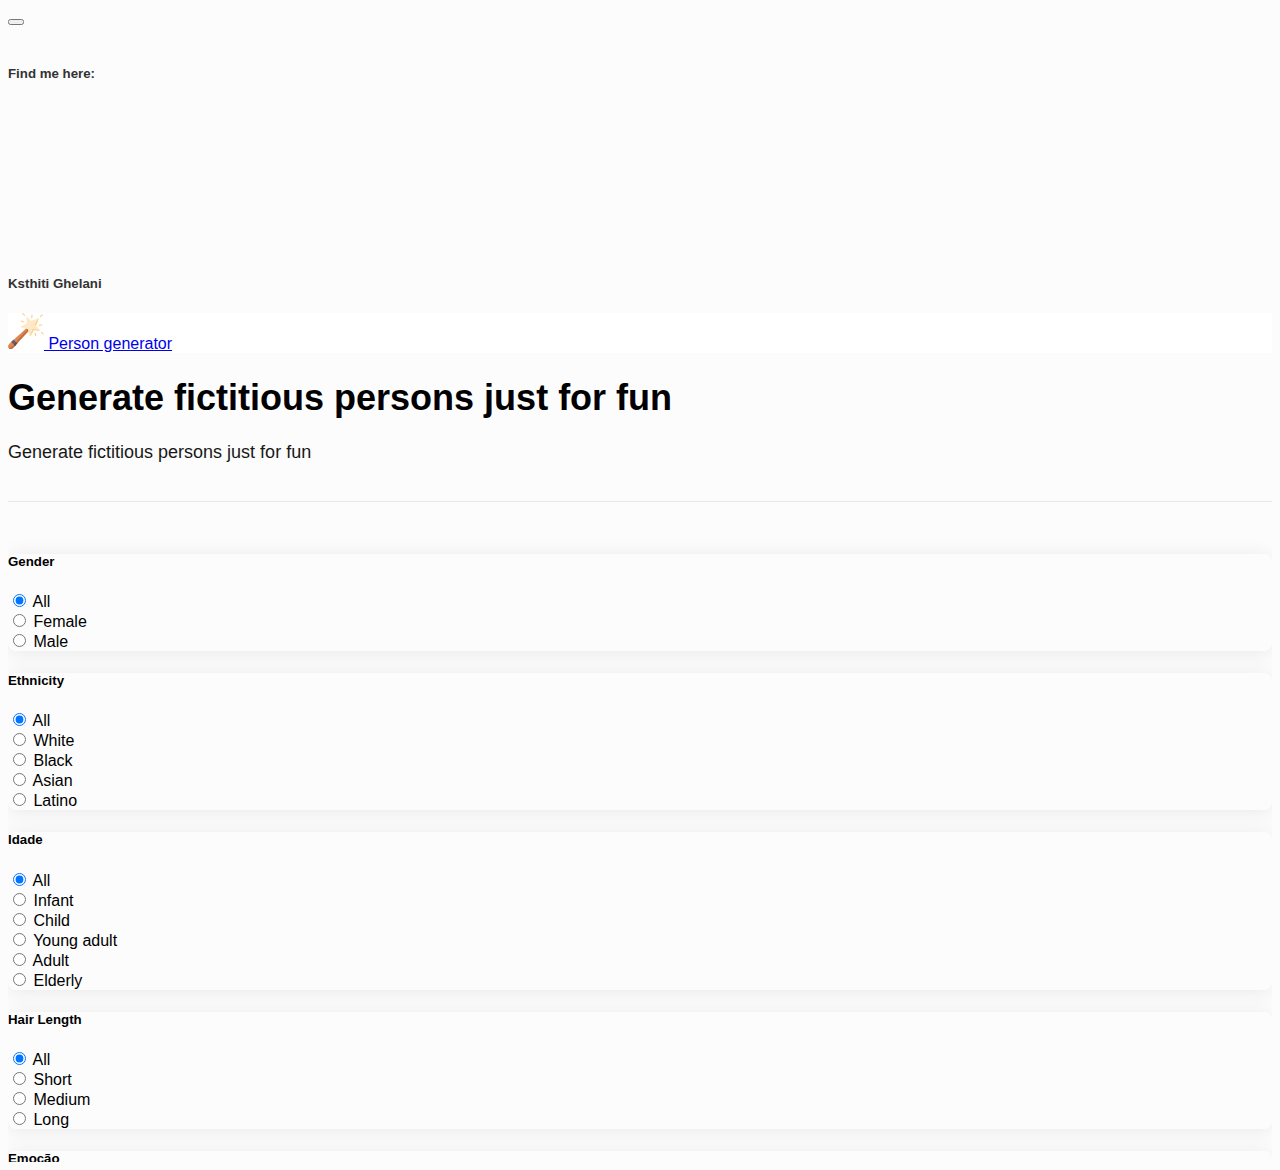
==== PersonDataGenerator/index.html @ f7c53fdb "added api handler script" ====
<!DOCTYPE html>
<html>

<head>
  <title>Person generator</title>
  <meta name="viewport" content="width=device-width, initial-scale=1">
  <meta charset="utf-8">
  <link rel="stylesheet" type="text/css" href="style.css" />
  <link href="https://cdn.jsdelivr.net/npm/bootstrap@5.0.0-beta2/dist/css/bootstrap.min.css" rel="stylesheet"
    integrity="sha384-BmbxuPwQa2lc/FVzBcNJ7UAyJxM6wuqIj61tLrc4wSX0szH/Ev+nYRRuWlolflfl" crossorigin="anonymous">
</head>

<body class="bg-c">
  <!-- modal -->
  <div class="modal fade" id="persomModal" data-bs-backdrop="static" data-bs-keyboard="false"  tabindex="-1" aria-labelledby="persomModalLabel" aria-hidden="true">
    <div class="modal-dialog modal-dialog-centered modal-dialog-scrollable modal-xl">
      <div class="modal-content">
        <div class="modal-header">
          <button type="button" class="btn-close" data-bs-dismiss="modal" aria-label="Close"></button>
        </div>
        <div class="modal-body">
          <div class="row">
            <div class="col-md-6">
              <a id="pictureUrl" href="#" target="_blank">
                <img class="w-100" id="personPicture" />
              </a>
              <div class="profile-head">
                <h5 class="mt-3 ">Find me here:</h5>
                <div id="map" class="mb-3 mt-2 map"></div>
              </div>
            </div>
            <div class="col-md-6">
              <div class="profile-head">
                <h5 id="personName">Ksthiti Ghelani</h5>
              </div>

              <div class="person-content" id="personContent"></div>
            </div>
          </div>
        </div>
      </div>
    </div>
  </div>

  <nav class="navbar navbar-light bg-white">
    <div class="container-fluid">
      <a class="navbar-brand" href="#">
        <img src="assets/magic-wand.svg" alt="" width="36" height="36" class="d-inline-block align-top">
        Person generator
      </a>
    </div>
  </nav>

  <section class="container pt-5 v-100 pb-5">
    <h1 class="page-title">Generate fictitious persons just for fun </h1>
    <div class="meta_header">
      <h2 class="page-subtitle">Generate fictitious persons just for fun</h2>
    </div>
    <div class="row">
      <div class="col-md-3 filters">
        <!-- Gender -->
        <div class="card shadowed mb-3">
          <div class="card-body">
            <h5 class="card-title mb-3">Gender</h5>

            <div class="form-check pointer">
              <input checked class="form-check-input pointer" type="radio" name="gender" value="" id="genderAll">
              <label class="form-check-label pointer" for="genderAll">
                All
              </label>
            </div>
            <div class="form-check pointer">
              <input class="form-check-input pointer" type="radio" name="gender" value="female" id="genderFemale">
              <label class="form-check-label pointer" for="genderFemale">
                Female
              </label>
            </div>
            <div class="form-check pointer">
              <input class="form-check-input pointer" type="radio" name="gender" value="male" id="genderMale">
              <label class="form-check-label pointer" for="genderMale">
                Male
              </label>
            </div>
          </div>
        </div>

        <!-- Ethnicity -->
        <div class="card shadowed mb-3">
          <div class="card-body">
            <h5 class="card-title mb-3">Ethnicity</h5>

            <div class="form-check pointer">
              <input checked class="form-check-input pointer" type="radio" value="" name="ethnicity" id="ethnicityAll">
              <label class="form-check-label pointer" for="ethnicityAll">
                All
              </label>
            </div>
            <div class="form-check pointer">
              <input class="form-check-input pointer" type="radio" name="ethnicity" value="white" id="ethnicityWhite">
              <label class="form-check-label pointer" for="ethnicityWhite">
                White
              </label>
            </div>

            <div class="form-check pointer">
              <input class="form-check-input pointer" type="radio" name="ethnicity" value="black" id="ethnicityBlack">
              <label class="form-check-label pointer" for="ethnicityBlack">
                Black
              </label>
            </div>

            <div class="form-check pointer">
              <input class="form-check-input pointer" type="radio" name="ethnicity" value="asian" id="ethnicityAsian">
              <label class="form-check-label pointer" for="ethnicityAsian">
                Asian
              </label>
            </div>

            <div class="form-check pointer">
              <input class="form-check-input pointer" type="radio" name="ethnicity" value="latino" id="ethnicityLatino">
              <label class="form-check-label pointer" for="ethnicityLatino">
                Latino
              </label>
            </div>
          </div>
        </div>

        <!-- Age -->
        <div class="card shadowed mb-3">
          <div class="card-body">
            <h5 class="card-title mb-3">Idade</h5>

            <div class="form-check pointer">
              <input checked class="form-check-input pointer" type="radio" name="age" value="" id="ageAll">
              <label class="form-check-label pointer" for="ageAll">
                All
              </label>
            </div>
            <div class="form-check pointer">
              <input class="form-check-input pointer" type="radio" name="age" value="infant" id="ageInfant">
              <label class="form-check-label pointer" for="ageInfant">
                Infant
              </label>
            </div>

            <div class="form-check pointer">
              <input class="form-check-input pointer" type="radio" name="age" value="child" id="ageChild">
              <label class="form-check-label pointer" for="ageChild">
                Child
              </label>
            </div>

            <div class="form-check pointer">
              <input class="form-check-input pointer" type="radio" name="age" value="young-adult" id="ageYoungAdult">
              <label class="form-check-label pointer" for="ageYoungAdult">
                Young adult
              </label>
            </div>

            <div class="form-check pointer">
              <input class="form-check-input pointer" type="radio" name="age" value="adult" id="ageAdult">
              <label class="form-check-label pointer" for="ageAdult">
                Adult
              </label>
            </div>

            <div class="form-check pointer">
              <input class="form-check-input pointer" type="radio" name="age" value="elderly" id="ageElderly">
              <label class="form-check-label pointer" for="ageElderly">
                Elderly
              </label>
            </div>
          </div>
        </div>

        <!-- Hair Length -->
        <div class="card shadowed mb-3">
          <div class="card-body">
            <h5 class="card-title mb-3">Hair Length</h5>

            <div class="form-check pointer">
              <input checked class="form-check-input pointer" type="radio" name="hairLength" value=""
                id="hairLengthAll">
              <label class="form-check-label pointer" for="hairLengthAll">
                All
              </label>
            </div>
            <div class="form-check pointer">
              <input class="form-check-input pointer" type="radio" name="hairLength" value="short" id="hairLengthShort">
              <label class="form-check-label pointer" for="hairLengthShort">
                Short
              </label>
            </div>

            <div class="form-check pointer">
              <input class="form-check-input pointer" type="radio" name="hairLength" value="medium"
                id="hairLengthMedium">
              <label class="form-check-label pointer" for="hairLengthMedium">
                Medium
              </label>
            </div>

            <div class="form-check pointer">
              <input class="form-check-input pointer" type="radio" name="hairLength" value="long" id="hairLengthLong">
              <label class="form-check-label pointer" for="hairLengthLong">
                Long
              </label>
            </div>
          </div>
        </div>

        <!-- Emotion -->
        <div class="card shadowed mb-3">
          <div class="card-body">
            <h5 class="card-title mb-3">Emoção</h5>

            <div class="form-check pointer">
              <input checked class="form-check-input pointer" type="radio" name="emotion" value="" id="emotionAll">
              <label class="form-check-label pointer" for="emotionAll">
                All
              </label>
            </div>
            <div class="form-check pointer">
              <input class="form-check-input pointer" type="radio" name="emotion" value="joy" id="emotionJoy">
              <label class="form-check-label pointer" for="emotionJoy">
                Joy
              </label>
            </div>

            <div class="form-check pointer">
              <input class="form-check-input pointer" type="radio" name="emotion" value="neutral" id="emotionNeutral">
              <label class="form-check-label pointer" for="emotionNeutral">
                Neutral
              </label>
            </div>

            <div class="form-check pointer">
              <input class="form-check-input pointer" type="radio" name="emotion" value="surprise" id="emotionSurprise">
              <label class="form-check-label pointer" for="emotionSurprise">
                Surprise
              </label>
            </div>
          </div>
        </div>

        <button type="button" id="btnFetch" onclick="dummyFaces();" class="btn btn-primary w-100 mb-3"
          data-mdb-ripple-color="dark">
          Generate data
        </button>
      </div>

      <div class="col-md-9">
        <div id="result" class="row gallery">

        </div>
      </div>

  </section>

  <script src="https://polyfill.io/v3/polyfill.min.js?features=default"></script>
  <script src="http://maps.google.com/maps/api/js?key=AIzaSyATXKRsgEtq-kUa2bgMXsRRdhCymKqtCho"
    type="text/javascript"></script>
  <script src="https://ajax.googleapis.com/ajax/libs/jquery/3.1.0/jquery.min.js"></script>
  <script src="jquery.js"></script>
  <script src="dummy.js"></script>
  <script src="script.js"></script>
  <script src="https://cdn.jsdelivr.net/npm/bootstrap@5.0.0-beta2/dist/js/bootstrap.bundle.min.js"
    integrity="sha384-b5kHyXgcpbZJO/tY9Ul7kGkf1S0CWuKcCD38l8YkeH8z8QjE0GmW1gYU5S9FOnJ0"
    crossorigin="anonymous"></script>
</body>

</html>
---- PersonDataGenerator/style.css ----
*{
	font-family: Arial, Helvetica, sans-serif;
}

.page-title{
    font-size: 36px;
    font-weight: 700;
    line-height: normal;
    margin-bottom: 6px;
}

.meta_header{
	position: relative;
    margin-top: 6px;
    padding-bottom: 20px;
    border-bottom: 1px solid rgb(0 0 0 / 8%);
    display: flex;
	margin-bottom: 30px;
    justify-content: space-between;
}

.page-subtitle{
	opacity: .9;
    font-size: 18px;
    line-height: 1.44;
    font-weight: 400;
}

.bg-c{
	background-color: #fcfcfc;
}

.bg-white{
	background-color: white;
}

hr{
	height: 1px;
}

.pointer{
	cursor: pointer;
}

.shadowed {
	border-radius: 8px;
	border: none !important;
	box-shadow: 0 2px 20px 0 rgb(0 0 0 / 8%);
}

.zoom {
	transition: transform .2s; /* Animation */
}
  
.zoom:hover {
	transform: scale(1.05); /* (150% zoom - Note: if the zoom is too large, it will go outside of the viewport) */
}

.modal-header{
	border-bottom: none !important;
}

.modal-footer{
	border-top: none !important;
}

.content-title{
	font-weight: 700;
    margin-bottom: 8px;
    margin-right: 10px;
    line-height: 1.5;

}

.profile-head h5 {
    color: #333;
	font-weight: bold;
}

.profile-head h6 {
    color: #0062cc;
}

.person-content {
	margin-top: 20px;
}

.person-content  label {
		font-weight: 600;
}

.table>:not(caption)>*>* {
     padding: .2rem .2rem !important; 

    border-bottom-width: 0 !important; 
}

.btn{
    height: 48px !important;
}

td, tr, th {
    text-transform: capitalize;
}


.filters{
    max-height:70vh !important;
    overflow-y: scroll !important;
}


.gallery{
    max-height:90vh;
    border: none !important;
    overflow-y: scroll;
} 


.map{

	width: 100%; 
	min-height: 150px;
}
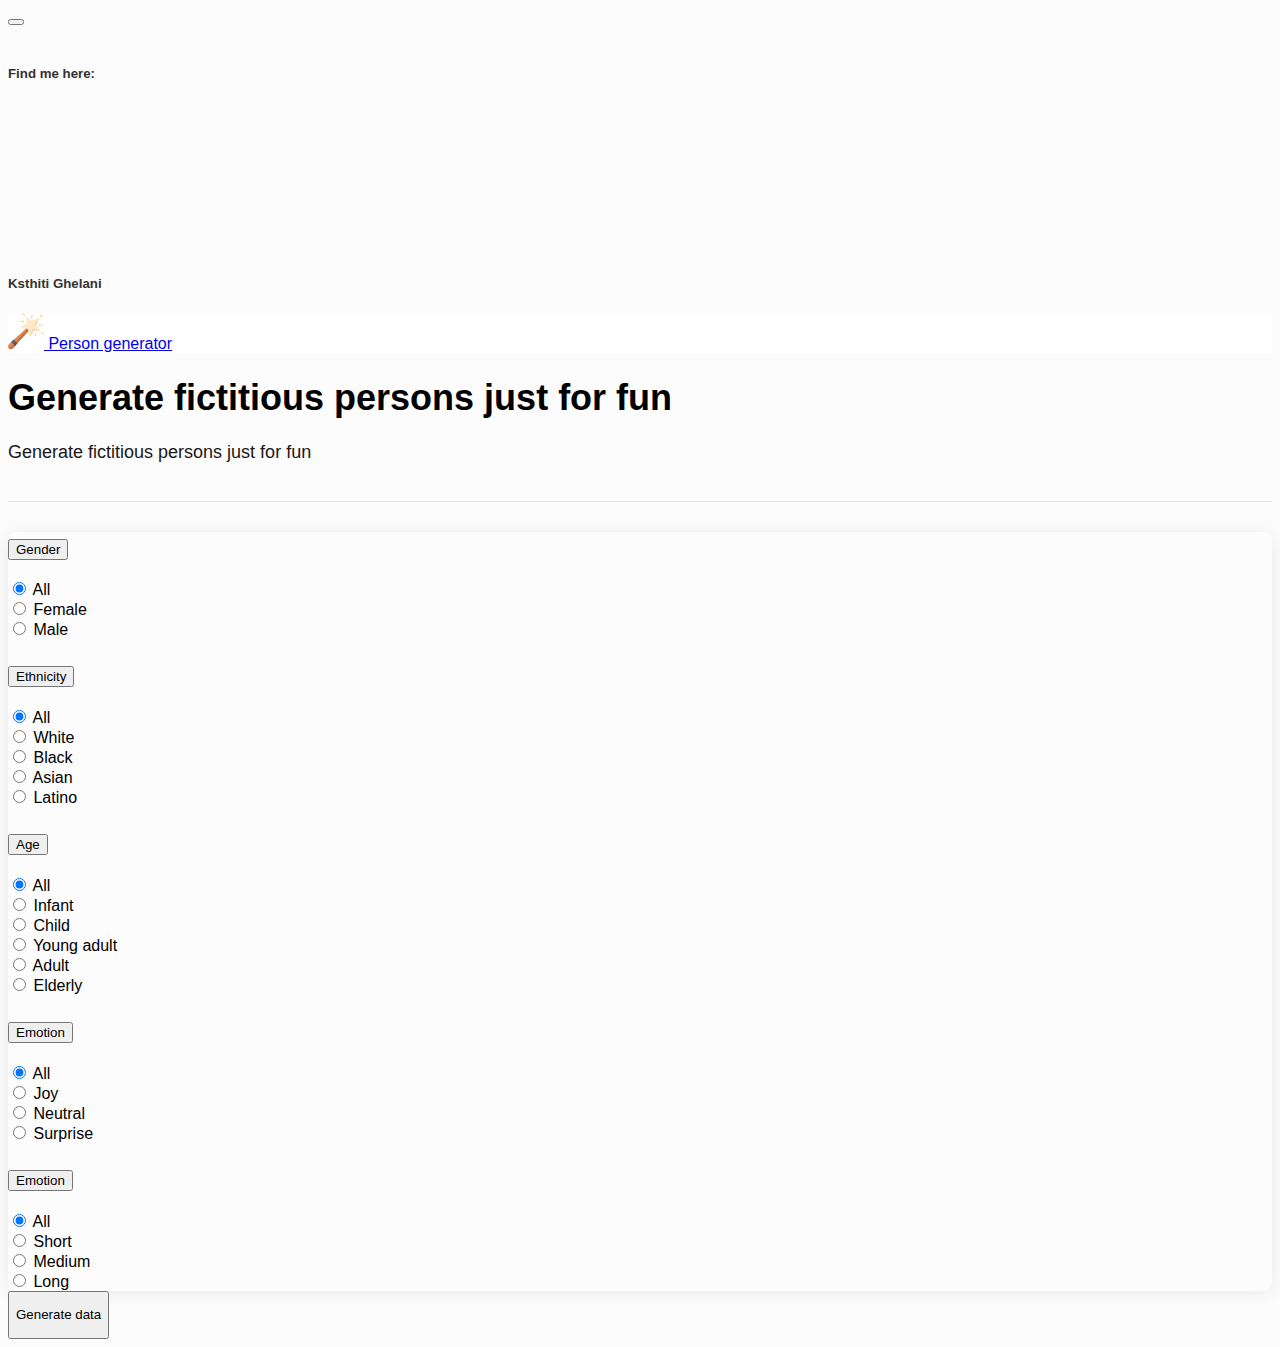
==== commit 83b7a514: "added dummy data download" ====
--- a/PersonDataGenerator/index.html
+++ b/PersonDataGenerator/index.html
@@ -12,7 +12,8 @@
 
 <body class="bg-c">
   <!-- modal -->
-  <div class="modal fade" id="persomModal" data-bs-backdrop="static" data-bs-keyboard="false"  tabindex="-1" aria-labelledby="persomModalLabel" aria-hidden="true">
+  <div class="modal fade" id="persomModal" data-bs-backdrop="static" data-bs-keyboard="false" tabindex="-1"
+    aria-labelledby="persomModalLabel" aria-hidden="true">
     <div class="modal-dialog modal-dialog-centered modal-dialog-scrollable modal-xl">
       <div class="modal-content">
         <div class="modal-header">
@@ -56,205 +57,261 @@
     <div class="meta_header">
       <h2 class="page-subtitle">Generate fictitious persons just for fun</h2>
     </div>
-    <div class="row">
-      <div class="col-md-3 filters">
-        <!-- Gender -->
-        <div class="card shadowed mb-3">
-          <div class="card-body">
-            <h5 class="card-title mb-3">Gender</h5>
-
-            <div class="form-check pointer">
-              <input checked class="form-check-input pointer" type="radio" name="gender" value="" id="genderAll">
-              <label class="form-check-label pointer" for="genderAll">
-                All
-              </label>
-            </div>
-            <div class="form-check pointer">
-              <input class="form-check-input pointer" type="radio" name="gender" value="female" id="genderFemale">
-              <label class="form-check-label pointer" for="genderFemale">
-                Female
-              </label>
-            </div>
-            <div class="form-check pointer">
-              <input class="form-check-input pointer" type="radio" name="gender" value="male" id="genderMale">
-              <label class="form-check-label pointer" for="genderMale">
-                Male
-              </label>
-            </div>
+   
+      <div class="row">
+        <div class="col-md-3 filters">
+          <div class="accordion accordion-flush shadowed mb-3" id="accordionFilters">
+
+            <!-- Gender -->
+            <div class="accordion-item">
+              <h2 class="accordion-header" id="flush-headingOne">
+                <button class="accordion-button collapsed" type="button" data-bs-toggle="collapse"
+                  data-bs-target="#flush-collapseOne" aria-expanded="false" aria-controls="flush-collapseOne">
+                  Gender
+                </button>
+              </h2>
+              <div id="flush-collapseOne" class="accordion-collapse collapse" aria-labelledby="flush-headingOne"
+                data-bs-parent="#accordionFilters">
+                <div class="accordion-body">
+                  <div class="form-check pointer">
+                    <input checked class="form-check-input pointer" type="radio" name="gender" value="" id="genderAll">
+                    <label class="form-check-label pointer" for="genderAll">
+                      All
+                    </label>
+                  </div>
+                  <div class="form-check pointer">
+                    <input class="form-check-input pointer" type="radio" name="gender" value="female" id="genderFemale">
+                    <label class="form-check-label pointer" for="genderFemale">
+                      Female
+                    </label>
+                  </div>
+                  <div class="form-check pointer">
+                    <input class="form-check-input pointer" type="radio" name="gender" value="male" id="genderMale">
+                    <label class="form-check-label pointer" for="genderMale">
+                      Male
+                    </label>
+                  </div>
+                </div>
+              </div>
+            </div>
+
+            <!-- Ethnicity -->
+            <div class="accordion-item">
+              <h2 class="accordion-header" id="flush-headingTwo">
+                <button class="accordion-button collapsed" type="button" data-bs-toggle="collapse"
+                  data-bs-target="#flush-collapseTwo" aria-expanded="false" aria-controls="flush-collapseTwo">
+                  Ethnicity
+                </button>
+              </h2>
+              <div id="flush-collapseTwo" class="accordion-collapse collapse" aria-labelledby="flush-headingTwo"
+                data-bs-parent="#accordionFilters">
+                <div class="accordion-body">
+                  <div class="form-check pointer">
+                    <input checked class="form-check-input pointer" type="radio" value="" name="ethnicity"
+                      id="ethnicityAll">
+                    <label class="form-check-label pointer" for="ethnicityAll">
+                      All
+                    </label>
+                  </div>
+                  <div class="form-check pointer">
+                    <input class="form-check-input pointer" type="radio" name="ethnicity" value="white"
+                      id="ethnicityWhite">
+                    <label class="form-check-label pointer" for="ethnicityWhite">
+                      White
+                    </label>
+                  </div>
+                  <div class="form-check pointer">
+                    <input class="form-check-input pointer" type="radio" name="ethnicity" value="black"
+                      id="ethnicityBlack">
+                    <label class="form-check-label pointer" for="ethnicityBlack">
+                      Black
+                    </label>
+                  </div>
+                  <div class="form-check pointer">
+                    <input class="form-check-input pointer" type="radio" name="ethnicity" value="asian"
+                      id="ethnicityAsian">
+                    <label class="form-check-label pointer" for="ethnicityAsian">
+                      Asian
+                    </label>
+                  </div>
+                  <div class="form-check pointer">
+                    <input class="form-check-input pointer" type="radio" name="ethnicity" value="latino"
+                      id="ethnicityLatino">
+                    <label class="form-check-label pointer" for="ethnicityLatino">
+                      Latino
+                    </label>
+                  </div>
+                </div>
+              </div>
+            </div>
+
+            <!-- Age -->
+            <div class="accordion-item">
+              <h2 class="accordion-header" id="flush-headingThree">
+                <button class="accordion-button collapsed" type="button" data-bs-toggle="collapse"
+                  data-bs-target="#flush-collapseThree" aria-expanded="false" aria-controls="flush-collapseThree">
+                  Age
+                </button>
+              </h2>
+              <div id="flush-collapseThree" class="accordion-collapse collapse" aria-labelledby="flush-headingThree"
+                data-bs-parent="#accordionFilters">
+                <div class="accordion-body">
+                  <div class="form-check pointer">
+                    <input checked class="form-check-input pointer" type="radio" name="age" value="" id="ageAll">
+                    <label class="form-check-label pointer" for="ageAll">
+                      All
+                    </label>
+                  </div>
+                  <div class="form-check pointer">
+                    <input class="form-check-input pointer" type="radio" name="age" value="infant" id="ageInfant">
+                    <label class="form-check-label pointer" for="ageInfant">
+                      Infant
+                    </label>
+                  </div>
+                  <div class="form-check pointer">
+                    <input class="form-check-input pointer" type="radio" name="age" value="child" id="ageChild">
+                    <label class="form-check-label pointer" for="ageChild">
+                      Child
+                    </label>
+                  </div>
+                  <div class="form-check pointer">
+                    <input class="form-check-input pointer" type="radio" name="age" value="young-adult"
+                      id="ageYoungAdult">
+                    <label class="form-check-label pointer" for="ageYoungAdult">
+                      Young adult
+                    </label>
+                  </div>
+                  <div class="form-check pointer">
+                    <input class="form-check-input pointer" type="radio" name="age" value="adult" id="ageAdult">
+                    <label class="form-check-label pointer" for="ageAdult">
+                      Adult
+                    </label>
+                  </div>
+                  <div class="form-check pointer">
+                    <input class="form-check-input pointer" type="radio" name="age" value="elderly" id="ageElderly">
+                    <label class="form-check-label pointer" for="ageElderly">
+                      Elderly
+                    </label>
+                  </div>
+                </div>
+              </div>
+            </div>
+
+            <!-- Emotion -->
+            <div class="accordion-item">
+              <h2 class="accordion-header" id="flush-headingEmotion">
+                <button class="accordion-button collapsed" type="button" data-bs-toggle="collapse"
+                  data-bs-target="#flush-collapseEmotion" aria-expanded="false" aria-controls="flush-collapseEmotion">
+                  Emotion
+                </button>
+              </h2>
+              <div id="flush-collapseEmotion" class="accordion-collapse collapse" aria-labelledby="flush-headingEmotion"
+                data-bs-parent="#accordionFilters">
+                <div class="accordion-body">
+                  <div class="form-check pointer">
+                    <input checked class="form-check-input pointer" type="radio" name="emotion" value=""
+                      id="emotionAll">
+                    <label class="form-check-label pointer" for="emotionAll">
+                      All
+                    </label>
+                  </div>
+                  <div class="form-check pointer">
+                    <input class="form-check-input pointer" type="radio" name="emotion" value="joy" id="emotionJoy">
+                    <label class="form-check-label pointer" for="emotionJoy">
+                      Joy
+                    </label>
+                  </div>
+
+                  <div class="form-check pointer">
+                    <input class="form-check-input pointer" type="radio" name="emotion" value="neutral"
+                      id="emotionNeutral">
+                    <label class="form-check-label pointer" for="emotionNeutral">
+                      Neutral
+                    </label>
+                  </div>
+
+                  <div class="form-check pointer">
+                    <input class="form-check-input pointer" type="radio" name="emotion" value="surprise"
+                      id="emotionSurprise">
+                    <label class="form-check-label pointer" for="emotionSurprise">
+                      Surprise
+                    </label>
+                  </div>
+
+                </div>
+              </div>
+            </div>
+
+            <div class="accordion-item">
+              <h2 class="accordion-header" id="flush-headingHairLength">
+                <button class="accordion-button collapsed" type="button" data-bs-toggle="collapse"
+                  data-bs-target="#flush-collapseHairLength" aria-expanded="false"
+                  aria-controls="flush-collapseHairLength">
+                  Emotion
+                </button>
+              </h2>
+              <div id="flush-collapseHairLength" class="accordion-collapse collapse"
+                aria-labelledby="flush-headingHairLength" data-bs-parent="#accordionFilters">
+                <div class="accordion-body">
+                  <div class="form-check pointer">
+                    <input checked class="form-check-input pointer" type="radio" name="hairLength" value=""
+                      id="hairLengthAll">
+                    <label class="form-check-label pointer" for="hairLengthAll">
+                      All
+                    </label>
+                  </div>
+                  <div class="form-check pointer">
+                    <input class="form-check-input pointer" type="radio" name="hairLength" value="short"
+                      id="hairLengthShort">
+                    <label class="form-check-label pointer" for="hairLengthShort">
+                      Short
+                    </label>
+                  </div>
+                  <div class="form-check pointer">
+                    <input class="form-check-input pointer" type="radio" name="hairLength" value="medium"
+                      id="hairLengthMedium">
+                    <label class="form-check-label pointer" for="hairLengthMedium">
+                      Medium
+                    </label>
+                  </div>
+                  <div class="form-check pointer">
+                    <input class="form-check-input pointer" type="radio" name="hairLength" value="long"
+                      id="hairLengthLong">
+                    <label class="form-check-label pointer" for="hairLengthLong">
+                      Long
+                    </label>
+                  </div>
+                </div>
+              </div>
+            </div>
+          </div>
+
+          <button type="button" id="btnFetch" onclick="dummyFaces();" class="btn btn-primary w-100 mb-3"
+            data-mdb-ripple-color="dark">
+            Generate data
+          </button>
+
+          <button type="button" id="btnDownload" style="display: none;" class="btn btn-secondary w-100 mb-3"
+            data-mdb-ripple-color="dark">
+            Download generated data
+          </button>
+        </div>
+
+        <div class="col-md-9">
+          <div id="progress" style="display: none;">
+            <h6 class="page-subtitle">Generating data.....</h6>
+
+            <div class="progress">
+                <div class="progress-bar progress-bar-striped progress-bar-animated" role="progressbar" aria-valuenow="100" aria-valuemin="-10" aria-valuemax="100" style="width: 100%">
+                </div>
+            </div>     
+         </div>
+          <div id="result" class="row gallery shadowed pt-3" style="display: none;">
+
           </div>
         </div>
-
-        <!-- Ethnicity -->
-        <div class="card shadowed mb-3">
-          <div class="card-body">
-            <h5 class="card-title mb-3">Ethnicity</h5>
-
-            <div class="form-check pointer">
-              <input checked class="form-check-input pointer" type="radio" value="" name="ethnicity" id="ethnicityAll">
-              <label class="form-check-label pointer" for="ethnicityAll">
-                All
-              </label>
-            </div>
-            <div class="form-check pointer">
-              <input class="form-check-input pointer" type="radio" name="ethnicity" value="white" id="ethnicityWhite">
-              <label class="form-check-label pointer" for="ethnicityWhite">
-                White
-              </label>
-            </div>
-
-            <div class="form-check pointer">
-              <input class="form-check-input pointer" type="radio" name="ethnicity" value="black" id="ethnicityBlack">
-              <label class="form-check-label pointer" for="ethnicityBlack">
-                Black
-              </label>
-            </div>
-
-            <div class="form-check pointer">
-              <input class="form-check-input pointer" type="radio" name="ethnicity" value="asian" id="ethnicityAsian">
-              <label class="form-check-label pointer" for="ethnicityAsian">
-                Asian
-              </label>
-            </div>
-
-            <div class="form-check pointer">
-              <input class="form-check-input pointer" type="radio" name="ethnicity" value="latino" id="ethnicityLatino">
-              <label class="form-check-label pointer" for="ethnicityLatino">
-                Latino
-              </label>
-            </div>
-          </div>
-        </div>
-
-        <!-- Age -->
-        <div class="card shadowed mb-3">
-          <div class="card-body">
-            <h5 class="card-title mb-3">Idade</h5>
-
-            <div class="form-check pointer">
-              <input checked class="form-check-input pointer" type="radio" name="age" value="" id="ageAll">
-              <label class="form-check-label pointer" for="ageAll">
-                All
-              </label>
-            </div>
-            <div class="form-check pointer">
-              <input class="form-check-input pointer" type="radio" name="age" value="infant" id="ageInfant">
-              <label class="form-check-label pointer" for="ageInfant">
-                Infant
-              </label>
-            </div>
-
-            <div class="form-check pointer">
-              <input class="form-check-input pointer" type="radio" name="age" value="child" id="ageChild">
-              <label class="form-check-label pointer" for="ageChild">
-                Child
-              </label>
-            </div>
-
-            <div class="form-check pointer">
-              <input class="form-check-input pointer" type="radio" name="age" value="young-adult" id="ageYoungAdult">
-              <label class="form-check-label pointer" for="ageYoungAdult">
-                Young adult
-              </label>
-            </div>
-
-            <div class="form-check pointer">
-              <input class="form-check-input pointer" type="radio" name="age" value="adult" id="ageAdult">
-              <label class="form-check-label pointer" for="ageAdult">
-                Adult
-              </label>
-            </div>
-
-            <div class="form-check pointer">
-              <input class="form-check-input pointer" type="radio" name="age" value="elderly" id="ageElderly">
-              <label class="form-check-label pointer" for="ageElderly">
-                Elderly
-              </label>
-            </div>
-          </div>
-        </div>
-
-        <!-- Hair Length -->
-        <div class="card shadowed mb-3">
-          <div class="card-body">
-            <h5 class="card-title mb-3">Hair Length</h5>
-
-            <div class="form-check pointer">
-              <input checked class="form-check-input pointer" type="radio" name="hairLength" value=""
-                id="hairLengthAll">
-              <label class="form-check-label pointer" for="hairLengthAll">
-                All
-              </label>
-            </div>
-            <div class="form-check pointer">
-              <input class="form-check-input pointer" type="radio" name="hairLength" value="short" id="hairLengthShort">
-              <label class="form-check-label pointer" for="hairLengthShort">
-                Short
-              </label>
-            </div>
-
-            <div class="form-check pointer">
-              <input class="form-check-input pointer" type="radio" name="hairLength" value="medium"
-                id="hairLengthMedium">
-              <label class="form-check-label pointer" for="hairLengthMedium">
-                Medium
-              </label>
-            </div>
-
-            <div class="form-check pointer">
-              <input class="form-check-input pointer" type="radio" name="hairLength" value="long" id="hairLengthLong">
-              <label class="form-check-label pointer" for="hairLengthLong">
-                Long
-              </label>
-            </div>
-          </div>
-        </div>
-
-        <!-- Emotion -->
-        <div class="card shadowed mb-3">
-          <div class="card-body">
-            <h5 class="card-title mb-3">Emoção</h5>
-
-            <div class="form-check pointer">
-              <input checked class="form-check-input pointer" type="radio" name="emotion" value="" id="emotionAll">
-              <label class="form-check-label pointer" for="emotionAll">
-                All
-              </label>
-            </div>
-            <div class="form-check pointer">
-              <input class="form-check-input pointer" type="radio" name="emotion" value="joy" id="emotionJoy">
-              <label class="form-check-label pointer" for="emotionJoy">
-                Joy
-              </label>
-            </div>
-
-            <div class="form-check pointer">
-              <input class="form-check-input pointer" type="radio" name="emotion" value="neutral" id="emotionNeutral">
-              <label class="form-check-label pointer" for="emotionNeutral">
-                Neutral
-              </label>
-            </div>
-
-            <div class="form-check pointer">
-              <input class="form-check-input pointer" type="radio" name="emotion" value="surprise" id="emotionSurprise">
-              <label class="form-check-label pointer" for="emotionSurprise">
-                Surprise
-              </label>
-            </div>
-          </div>
-        </div>
-
-        <button type="button" id="btnFetch" onclick="dummyFaces();" class="btn btn-primary w-100 mb-3"
-          data-mdb-ripple-color="dark">
-          Generate data
-        </button>
       </div>
-
-      <div class="col-md-9">
-        <div id="result" class="row gallery">
-
-        </div>
-      </div>
-
+  
   </section>
 
   <script src="https://polyfill.io/v3/polyfill.min.js?features=default"></script>
--- a/PersonDataGenerator/style.css
+++ b/PersonDataGenerator/style.css
@@ -103,22 +103,25 @@
     text-transform: capitalize;
 }
 
+.gallery {
+    height:75vh;
+    border: none !important;
+    overflow-y: auto;
+} 
 
-.filters{
-    max-height:70vh !important;
-    overflow-y: scroll !important;
+.map{
+	width: 100%; 
+	min-height: 150px;
 }
 
+.accordion{
+    border: none !important;
+}
 
-.gallery{
-    max-height:90vh;
+.accordion .active{
     border: none !important;
-    overflow-y: scroll;
-} 
+}
 
-
-.map{
-
-	width: 100%; 
-	min-height: 150px;
+.accordion-button:not(.collapsed) {   
+     background-color: #fff !important; 
 }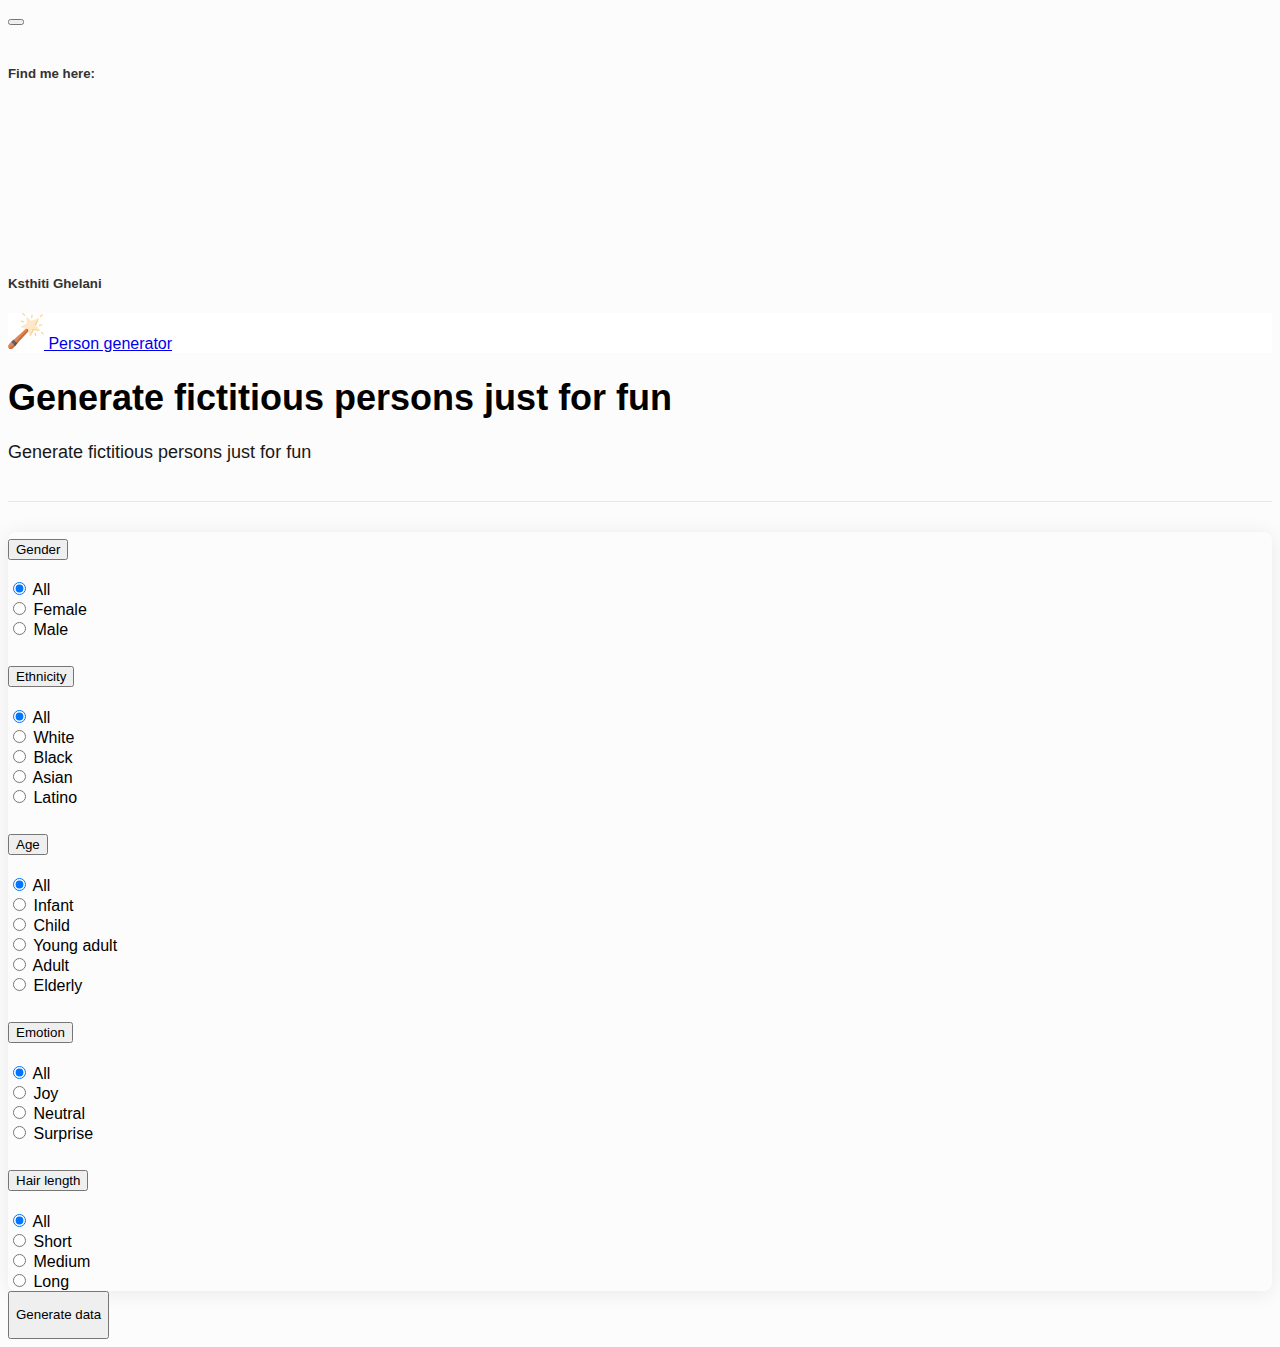
==== commit 9ca5ede8: "updated readme" ====
--- a/PersonDataGenerator/index.html
+++ b/PersonDataGenerator/index.html
@@ -242,12 +242,13 @@
               </div>
             </div>
 
+            <!-- Hair length -->
             <div class="accordion-item">
               <h2 class="accordion-header" id="flush-headingHairLength">
                 <button class="accordion-button collapsed" type="button" data-bs-toggle="collapse"
                   data-bs-target="#flush-collapseHairLength" aria-expanded="false"
                   aria-controls="flush-collapseHairLength">
-                  Emotion
+                  Hair length
                 </button>
               </h2>
               <div id="flush-collapseHairLength" class="accordion-collapse collapse"
@@ -286,7 +287,7 @@
             </div>
           </div>
 
-          <button type="button" id="btnFetch" onclick="dummyFaces();" class="btn btn-primary w-100 mb-3"
+          <button type="button" id="btnFetch" onclick="dummy();" class="btn btn-primary w-100 mb-3"
             data-mdb-ripple-color="dark">
             Generate data
           </button>
--- a/PersonDataGenerator/style.css
+++ b/PersonDataGenerator/style.css
@@ -104,7 +104,8 @@
 }
 
 .gallery {
-    height:75vh;
+    height:85vh;
+    max-height: 90vh;
     border: none !important;
     overflow-y: auto;
 } 
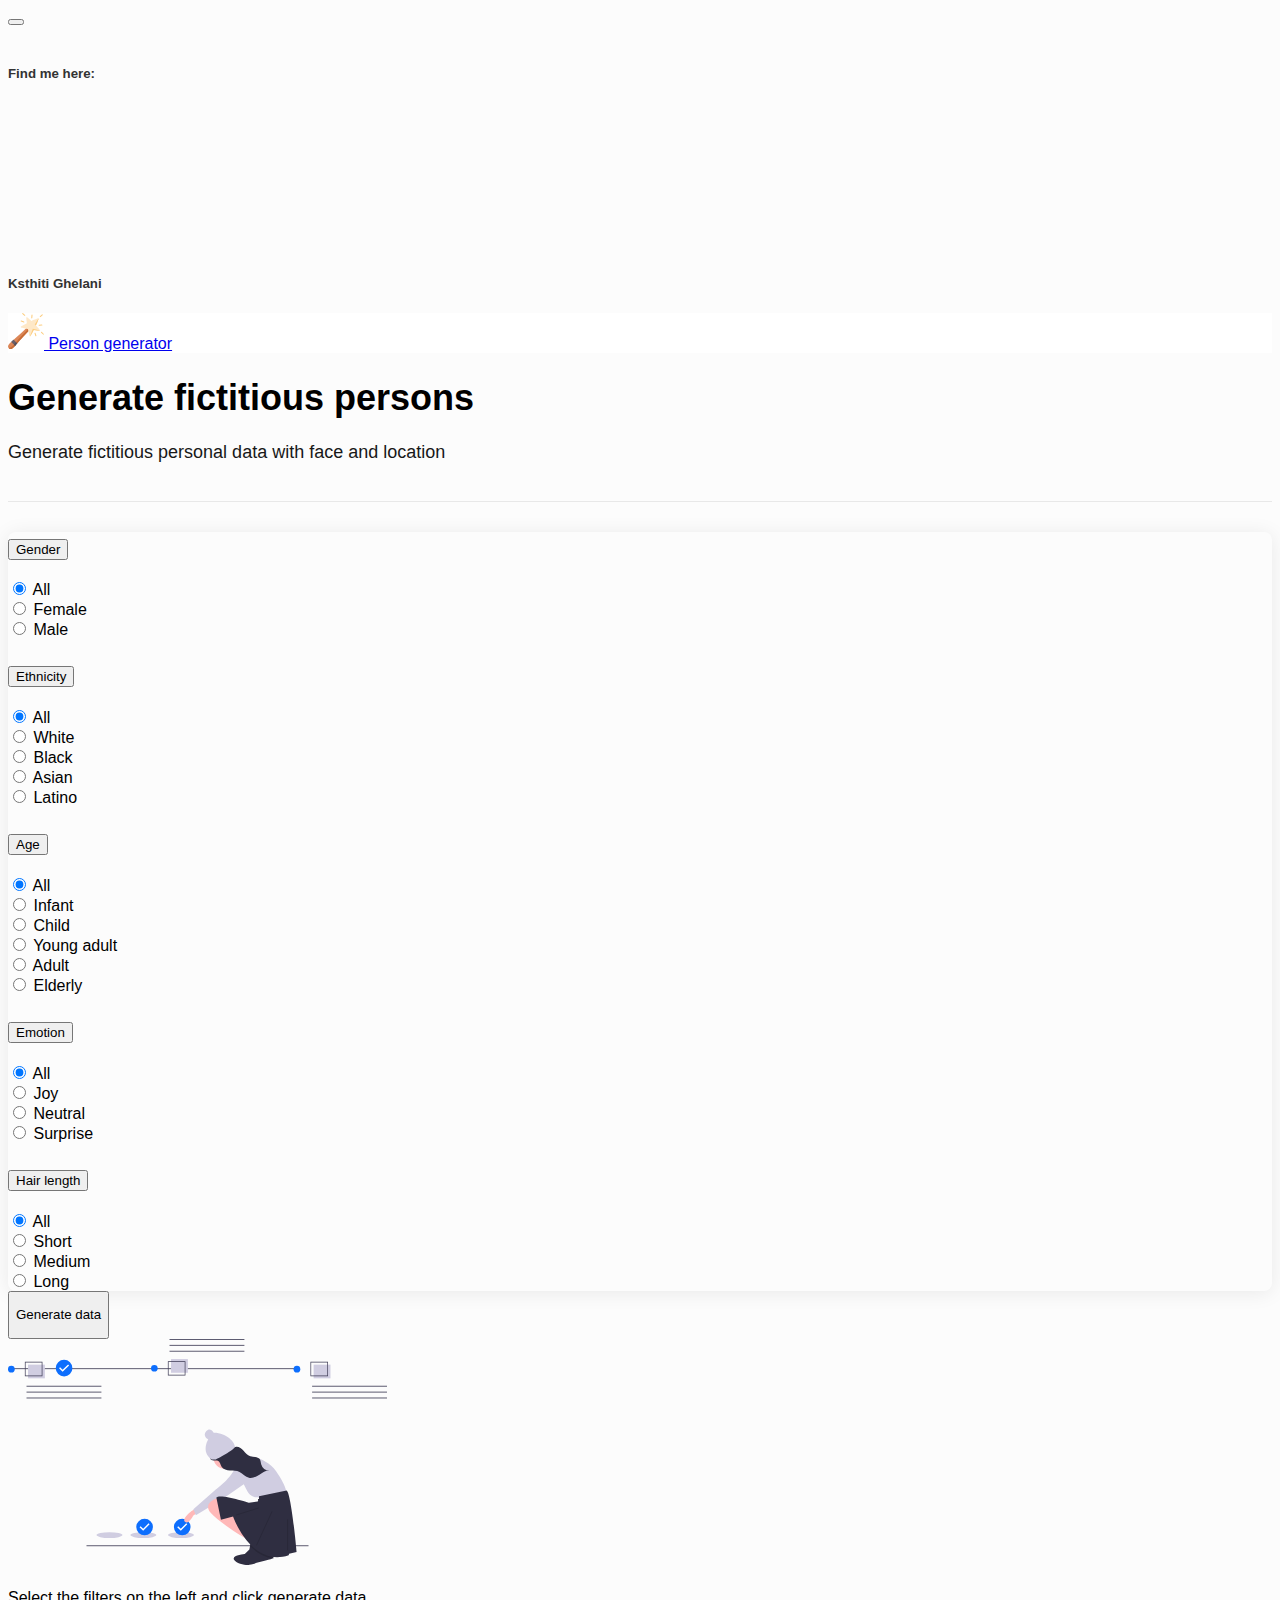
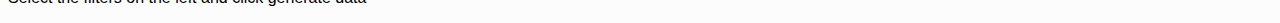
==== commit 61269974: "person data generator final version" ====
--- a/PersonDataGenerator/index.html
+++ b/PersonDataGenerator/index.html
@@ -53,270 +53,302 @@
   </nav>
 
   <section class="container pt-5 v-100 pb-5">
-    <h1 class="page-title">Generate fictitious persons just for fun </h1>
+    <h1 class="page-title">Generate fictitious persons </h1>
     <div class="meta_header">
-      <h2 class="page-subtitle">Generate fictitious persons just for fun</h2>
+      <h2 class="page-subtitle">Generate fictitious personal data with face and location </h2>
     </div>
-   
-      <div class="row">
-        <div class="col-md-3 filters">
-          <div class="accordion accordion-flush shadowed mb-3" id="accordionFilters">
-
-            <!-- Gender -->
-            <div class="accordion-item">
-              <h2 class="accordion-header" id="flush-headingOne">
-                <button class="accordion-button collapsed" type="button" data-bs-toggle="collapse"
-                  data-bs-target="#flush-collapseOne" aria-expanded="false" aria-controls="flush-collapseOne">
-                  Gender
-                </button>
-              </h2>
-              <div id="flush-collapseOne" class="accordion-collapse collapse" aria-labelledby="flush-headingOne"
-                data-bs-parent="#accordionFilters">
-                <div class="accordion-body">
-                  <div class="form-check pointer">
-                    <input checked class="form-check-input pointer" type="radio" name="gender" value="" id="genderAll">
-                    <label class="form-check-label pointer" for="genderAll">
-                      All
-                    </label>
-                  </div>
-                  <div class="form-check pointer">
-                    <input class="form-check-input pointer" type="radio" name="gender" value="female" id="genderFemale">
-                    <label class="form-check-label pointer" for="genderFemale">
-                      Female
-                    </label>
-                  </div>
-                  <div class="form-check pointer">
-                    <input class="form-check-input pointer" type="radio" name="gender" value="male" id="genderMale">
-                    <label class="form-check-label pointer" for="genderMale">
-                      Male
-                    </label>
-                  </div>
-                </div>
-              </div>
-            </div>
-
-            <!-- Ethnicity -->
-            <div class="accordion-item">
-              <h2 class="accordion-header" id="flush-headingTwo">
-                <button class="accordion-button collapsed" type="button" data-bs-toggle="collapse"
-                  data-bs-target="#flush-collapseTwo" aria-expanded="false" aria-controls="flush-collapseTwo">
-                  Ethnicity
-                </button>
-              </h2>
-              <div id="flush-collapseTwo" class="accordion-collapse collapse" aria-labelledby="flush-headingTwo"
-                data-bs-parent="#accordionFilters">
-                <div class="accordion-body">
-                  <div class="form-check pointer">
-                    <input checked class="form-check-input pointer" type="radio" value="" name="ethnicity"
-                      id="ethnicityAll">
-                    <label class="form-check-label pointer" for="ethnicityAll">
-                      All
-                    </label>
-                  </div>
-                  <div class="form-check pointer">
-                    <input class="form-check-input pointer" type="radio" name="ethnicity" value="white"
-                      id="ethnicityWhite">
-                    <label class="form-check-label pointer" for="ethnicityWhite">
-                      White
-                    </label>
-                  </div>
-                  <div class="form-check pointer">
-                    <input class="form-check-input pointer" type="radio" name="ethnicity" value="black"
-                      id="ethnicityBlack">
-                    <label class="form-check-label pointer" for="ethnicityBlack">
-                      Black
-                    </label>
-                  </div>
-                  <div class="form-check pointer">
-                    <input class="form-check-input pointer" type="radio" name="ethnicity" value="asian"
-                      id="ethnicityAsian">
-                    <label class="form-check-label pointer" for="ethnicityAsian">
-                      Asian
-                    </label>
-                  </div>
-                  <div class="form-check pointer">
-                    <input class="form-check-input pointer" type="radio" name="ethnicity" value="latino"
-                      id="ethnicityLatino">
-                    <label class="form-check-label pointer" for="ethnicityLatino">
-                      Latino
-                    </label>
-                  </div>
-                </div>
-              </div>
-            </div>
-
-            <!-- Age -->
-            <div class="accordion-item">
-              <h2 class="accordion-header" id="flush-headingThree">
-                <button class="accordion-button collapsed" type="button" data-bs-toggle="collapse"
-                  data-bs-target="#flush-collapseThree" aria-expanded="false" aria-controls="flush-collapseThree">
-                  Age
-                </button>
-              </h2>
-              <div id="flush-collapseThree" class="accordion-collapse collapse" aria-labelledby="flush-headingThree"
-                data-bs-parent="#accordionFilters">
-                <div class="accordion-body">
-                  <div class="form-check pointer">
-                    <input checked class="form-check-input pointer" type="radio" name="age" value="" id="ageAll">
-                    <label class="form-check-label pointer" for="ageAll">
-                      All
-                    </label>
-                  </div>
-                  <div class="form-check pointer">
-                    <input class="form-check-input pointer" type="radio" name="age" value="infant" id="ageInfant">
-                    <label class="form-check-label pointer" for="ageInfant">
-                      Infant
-                    </label>
-                  </div>
-                  <div class="form-check pointer">
-                    <input class="form-check-input pointer" type="radio" name="age" value="child" id="ageChild">
-                    <label class="form-check-label pointer" for="ageChild">
-                      Child
-                    </label>
-                  </div>
-                  <div class="form-check pointer">
-                    <input class="form-check-input pointer" type="radio" name="age" value="young-adult"
-                      id="ageYoungAdult">
-                    <label class="form-check-label pointer" for="ageYoungAdult">
-                      Young adult
-                    </label>
-                  </div>
-                  <div class="form-check pointer">
-                    <input class="form-check-input pointer" type="radio" name="age" value="adult" id="ageAdult">
-                    <label class="form-check-label pointer" for="ageAdult">
-                      Adult
-                    </label>
-                  </div>
-                  <div class="form-check pointer">
-                    <input class="form-check-input pointer" type="radio" name="age" value="elderly" id="ageElderly">
-                    <label class="form-check-label pointer" for="ageElderly">
-                      Elderly
-                    </label>
-                  </div>
-                </div>
-              </div>
-            </div>
-
-            <!-- Emotion -->
-            <div class="accordion-item">
-              <h2 class="accordion-header" id="flush-headingEmotion">
-                <button class="accordion-button collapsed" type="button" data-bs-toggle="collapse"
-                  data-bs-target="#flush-collapseEmotion" aria-expanded="false" aria-controls="flush-collapseEmotion">
-                  Emotion
-                </button>
-              </h2>
-              <div id="flush-collapseEmotion" class="accordion-collapse collapse" aria-labelledby="flush-headingEmotion"
-                data-bs-parent="#accordionFilters">
-                <div class="accordion-body">
-                  <div class="form-check pointer">
-                    <input checked class="form-check-input pointer" type="radio" name="emotion" value=""
-                      id="emotionAll">
-                    <label class="form-check-label pointer" for="emotionAll">
-                      All
-                    </label>
-                  </div>
-                  <div class="form-check pointer">
-                    <input class="form-check-input pointer" type="radio" name="emotion" value="joy" id="emotionJoy">
-                    <label class="form-check-label pointer" for="emotionJoy">
-                      Joy
-                    </label>
-                  </div>
-
-                  <div class="form-check pointer">
-                    <input class="form-check-input pointer" type="radio" name="emotion" value="neutral"
-                      id="emotionNeutral">
-                    <label class="form-check-label pointer" for="emotionNeutral">
-                      Neutral
-                    </label>
-                  </div>
-
-                  <div class="form-check pointer">
-                    <input class="form-check-input pointer" type="radio" name="emotion" value="surprise"
-                      id="emotionSurprise">
-                    <label class="form-check-label pointer" for="emotionSurprise">
-                      Surprise
-                    </label>
-                  </div>
-
-                </div>
-              </div>
-            </div>
-
-            <!-- Hair length -->
-            <div class="accordion-item">
-              <h2 class="accordion-header" id="flush-headingHairLength">
-                <button class="accordion-button collapsed" type="button" data-bs-toggle="collapse"
-                  data-bs-target="#flush-collapseHairLength" aria-expanded="false"
-                  aria-controls="flush-collapseHairLength">
-                  Hair length
-                </button>
-              </h2>
-              <div id="flush-collapseHairLength" class="accordion-collapse collapse"
-                aria-labelledby="flush-headingHairLength" data-bs-parent="#accordionFilters">
-                <div class="accordion-body">
-                  <div class="form-check pointer">
-                    <input checked class="form-check-input pointer" type="radio" name="hairLength" value=""
-                      id="hairLengthAll">
-                    <label class="form-check-label pointer" for="hairLengthAll">
-                      All
-                    </label>
-                  </div>
-                  <div class="form-check pointer">
-                    <input class="form-check-input pointer" type="radio" name="hairLength" value="short"
-                      id="hairLengthShort">
-                    <label class="form-check-label pointer" for="hairLengthShort">
-                      Short
-                    </label>
-                  </div>
-                  <div class="form-check pointer">
-                    <input class="form-check-input pointer" type="radio" name="hairLength" value="medium"
-                      id="hairLengthMedium">
-                    <label class="form-check-label pointer" for="hairLengthMedium">
-                      Medium
-                    </label>
-                  </div>
-                  <div class="form-check pointer">
-                    <input class="form-check-input pointer" type="radio" name="hairLength" value="long"
-                      id="hairLengthLong">
-                    <label class="form-check-label pointer" for="hairLengthLong">
-                      Long
-                    </label>
-                  </div>
-                </div>
-              </div>
-            </div>
-          </div>
-
-          <button type="button" id="btnFetch" onclick="dummy();" class="btn btn-primary w-100 mb-3"
-            data-mdb-ripple-color="dark">
-            Generate data
-          </button>
-
-          <button type="button" id="btnDownload" style="display: none;" class="btn btn-secondary w-100 mb-3"
-            data-mdb-ripple-color="dark">
-            Download generated data
-          </button>
-        </div>
-
-        <div class="col-md-9">
-          <div id="progress" style="display: none;">
-            <h6 class="page-subtitle">Generating data.....</h6>
-
-            <div class="progress">
-                <div class="progress-bar progress-bar-striped progress-bar-animated" role="progressbar" aria-valuenow="100" aria-valuemin="-10" aria-valuemax="100" style="width: 100%">
-                </div>
-            </div>     
-         </div>
-          <div id="result" class="row gallery shadowed pt-3" style="display: none;">
-
-          </div>
-        </div>
+
+    <div class="row">
+      <!-- Filters -->
+      <div class="col-md-3 filters">
+        <div class="accordion accordion-flush shadowed mb-3" id="accordionFilters">
+
+          <!-- Gender -->
+          <div class="accordion-item">
+            <h2 class="accordion-header" id="flush-headingOne">
+              <button class="accordion-button collapsed" type="button" data-bs-toggle="collapse"
+                data-bs-target="#flush-collapseOne" aria-expanded="false" aria-controls="flush-collapseOne">
+                Gender
+              </button>
+            </h2>
+            <div id="flush-collapseOne" class="accordion-collapse collapse" aria-labelledby="flush-headingOne"
+              data-bs-parent="#accordionFilters">
+              <div class="accordion-body">
+                <div class="form-check pointer">
+                  <input checked class="form-check-input pointer" type="radio" name="gender" value="" id="genderAll">
+                  <label class="form-check-label pointer" for="genderAll">
+                    All
+                  </label>
+                </div>
+                <div class="form-check pointer">
+                  <input class="form-check-input pointer" type="radio" name="gender" value="female" id="genderFemale">
+                  <label class="form-check-label pointer" for="genderFemale">
+                    Female
+                  </label>
+                </div>
+                <div class="form-check pointer">
+                  <input class="form-check-input pointer" type="radio" name="gender" value="male" id="genderMale">
+                  <label class="form-check-label pointer" for="genderMale">
+                    Male
+                  </label>
+                </div>
+              </div>
+            </div>
+          </div>
+
+          <!-- Ethnicity -->
+          <div class="accordion-item">
+            <h2 class="accordion-header" id="flush-headingTwo">
+              <button class="accordion-button collapsed" type="button" data-bs-toggle="collapse"
+                data-bs-target="#flush-collapseTwo" aria-expanded="false" aria-controls="flush-collapseTwo">
+                Ethnicity
+              </button>
+            </h2>
+            <div id="flush-collapseTwo" class="accordion-collapse collapse" aria-labelledby="flush-headingTwo"
+              data-bs-parent="#accordionFilters">
+              <div class="accordion-body">
+                <div class="form-check pointer">
+                  <input checked class="form-check-input pointer" type="radio" value="" name="ethnicity"
+                    id="ethnicityAll">
+                  <label class="form-check-label pointer" for="ethnicityAll">
+                    All
+                  </label>
+                </div>
+                <div class="form-check pointer">
+                  <input class="form-check-input pointer" type="radio" name="ethnicity" value="white"
+                    id="ethnicityWhite">
+                  <label class="form-check-label pointer" for="ethnicityWhite">
+                    White
+                  </label>
+                </div>
+                <div class="form-check pointer">
+                  <input class="form-check-input pointer" type="radio" name="ethnicity" value="black"
+                    id="ethnicityBlack">
+                  <label class="form-check-label pointer" for="ethnicityBlack">
+                    Black
+                  </label>
+                </div>
+                <div class="form-check pointer">
+                  <input class="form-check-input pointer" type="radio" name="ethnicity" value="asian"
+                    id="ethnicityAsian">
+                  <label class="form-check-label pointer" for="ethnicityAsian">
+                    Asian
+                  </label>
+                </div>
+                <div class="form-check pointer">
+                  <input class="form-check-input pointer" type="radio" name="ethnicity" value="latino"
+                    id="ethnicityLatino">
+                  <label class="form-check-label pointer" for="ethnicityLatino">
+                    Latino
+                  </label>
+                </div>
+              </div>
+            </div>
+          </div>
+
+          <!-- Age -->
+          <div class="accordion-item">
+            <h2 class="accordion-header" id="flush-headingThree">
+              <button class="accordion-button collapsed" type="button" data-bs-toggle="collapse"
+                data-bs-target="#flush-collapseThree" aria-expanded="false" aria-controls="flush-collapseThree">
+                Age
+              </button>
+            </h2>
+            <div id="flush-collapseThree" class="accordion-collapse collapse" aria-labelledby="flush-headingThree"
+              data-bs-parent="#accordionFilters">
+              <div class="accordion-body">
+                <div class="form-check pointer">
+                  <input checked class="form-check-input pointer" type="radio" name="age" value="" id="ageAll">
+                  <label class="form-check-label pointer" for="ageAll">
+                    All
+                  </label>
+                </div>
+                <div class="form-check pointer">
+                  <input class="form-check-input pointer" type="radio" name="age" value="infant" id="ageInfant">
+                  <label class="form-check-label pointer" for="ageInfant">
+                    Infant
+                  </label>
+                </div>
+                <div class="form-check pointer">
+                  <input class="form-check-input pointer" type="radio" name="age" value="child" id="ageChild">
+                  <label class="form-check-label pointer" for="ageChild">
+                    Child
+                  </label>
+                </div>
+                <div class="form-check pointer">
+                  <input class="form-check-input pointer" type="radio" name="age" value="young-adult"
+                    id="ageYoungAdult">
+                  <label class="form-check-label pointer" for="ageYoungAdult">
+                    Young adult
+                  </label>
+                </div>
+                <div class="form-check pointer">
+                  <input class="form-check-input pointer" type="radio" name="age" value="adult" id="ageAdult">
+                  <label class="form-check-label pointer" for="ageAdult">
+                    Adult
+                  </label>
+                </div>
+                <div class="form-check pointer">
+                  <input class="form-check-input pointer" type="radio" name="age" value="elderly" id="ageElderly">
+                  <label class="form-check-label pointer" for="ageElderly">
+                    Elderly
+                  </label>
+                </div>
+              </div>
+            </div>
+          </div>
+
+          <!-- Emotion -->
+          <div class="accordion-item">
+            <h2 class="accordion-header" id="flush-headingEmotion">
+              <button class="accordion-button collapsed" type="button" data-bs-toggle="collapse"
+                data-bs-target="#flush-collapseEmotion" aria-expanded="false" aria-controls="flush-collapseEmotion">
+                Emotion
+              </button>
+            </h2>
+            <div id="flush-collapseEmotion" class="accordion-collapse collapse" aria-labelledby="flush-headingEmotion"
+              data-bs-parent="#accordionFilters">
+              <div class="accordion-body">
+                <div class="form-check pointer">
+                  <input checked class="form-check-input pointer" type="radio" name="emotion" value="" id="emotionAll">
+                  <label class="form-check-label pointer" for="emotionAll">
+                    All
+                  </label>
+                </div>
+                <div class="form-check pointer">
+                  <input class="form-check-input pointer" type="radio" name="emotion" value="joy" id="emotionJoy">
+                  <label class="form-check-label pointer" for="emotionJoy">
+                    Joy
+                  </label>
+                </div>
+
+                <div class="form-check pointer">
+                  <input class="form-check-input pointer" type="radio" name="emotion" value="neutral"
+                    id="emotionNeutral">
+                  <label class="form-check-label pointer" for="emotionNeutral">
+                    Neutral
+                  </label>
+                </div>
+
+                <div class="form-check pointer">
+                  <input class="form-check-input pointer" type="radio" name="emotion" value="surprise"
+                    id="emotionSurprise">
+                  <label class="form-check-label pointer" for="emotionSurprise">
+                    Surprise
+                  </label>
+                </div>
+
+              </div>
+            </div>
+          </div>
+
+          <!-- Hair length -->
+          <div class="accordion-item">
+            <h2 class="accordion-header" id="flush-headingHairLength">
+              <button class="accordion-button collapsed" type="button" data-bs-toggle="collapse"
+                data-bs-target="#flush-collapseHairLength" aria-expanded="false"
+                aria-controls="flush-collapseHairLength">
+                Hair length
+              </button>
+            </h2>
+            <div id="flush-collapseHairLength" class="accordion-collapse collapse"
+              aria-labelledby="flush-headingHairLength" data-bs-parent="#accordionFilters">
+              <div class="accordion-body">
+                <div class="form-check pointer">
+                  <input checked class="form-check-input pointer" type="radio" name="hairLength" value=""
+                    id="hairLengthAll">
+                  <label class="form-check-label pointer" for="hairLengthAll">
+                    All
+                  </label>
+                </div>
+                <div class="form-check pointer">
+                  <input class="form-check-input pointer" type="radio" name="hairLength" value="short"
+                    id="hairLengthShort">
+                  <label class="form-check-label pointer" for="hairLengthShort">
+                    Short
+                  </label>
+                </div>
+                <div class="form-check pointer">
+                  <input class="form-check-input pointer" type="radio" name="hairLength" value="medium"
+                    id="hairLengthMedium">
+                  <label class="form-check-label pointer" for="hairLengthMedium">
+                    Medium
+                  </label>
+                </div>
+                <div class="form-check pointer">
+                  <input class="form-check-input pointer" type="radio" name="hairLength" value="long"
+                    id="hairLengthLong">
+                  <label class="form-check-label pointer" for="hairLengthLong">
+                    Long
+                  </label>
+                </div>
+              </div>
+            </div>
+          </div>
+        </div>
+
+        <button type="button" id="btnFetch" onclick="fetchData();" class="btn btn-primary w-100 mb-3"
+          data-mdb-ripple-color="dark">
+          Generate data
+        </button>
+
+        <button type="button" id="btnDownload" style="display: none;" class="btn btn-secondary w-100 mb-3"
+          data-mdb-ripple-color="dark">
+          Download generated data
+        </button>
       </div>
-  
+
+      <div class="col-md-9">
+        <!-- Error -->
+        <div class="error" id="error" style="display: none;">
+          <div class="col-sm-12 ">
+            <div class="col-sm-offset-1  text-center">
+              <div class="error_bg server-error-bg"></div>
+
+              <div class="content-box-error">
+                <h2> Ooops!</h2>
+                <p id="errorMessage">
+                  Something went wrong...
+                </p>
+              </div>
+            </div>
+          </div>
+        </div>
+
+        <div id="tip" style="display: block;">
+          <div class="col-sm-12 ">
+            <div class="col-sm-offset-1 text-center m-5">
+              <img src="assets/undraw_completed_steps.svg" style="width: 30%;height: 30%;"/>
+
+              <div class="content-box-error">
+                <p id="errorMessage">
+                  Select the filters on the left and click generate data
+                </p>
+              </div>
+            </div>
+          </div>
+        </div>
+
+        <!-- Progress -->
+        <div id="progress" style="display: none;">
+          <h6 class="page-subtitle">Generating data.....</h6>
+          <div class="progress">
+            <div class="progress-bar progress-bar-striped progress-bar-animated" role="progressbar" aria-valuenow="100"
+              aria-valuemin="-10" aria-valuemax="100" style="width: 100%">
+            </div>
+          </div>
+        </div>
+
+        <!-- Dinamic content -->
+        <div id="result" class="row gallery shadowed pt-3" style="display: none;">
+        </div>
+      </div>
+    </div>
+
   </section>
 
   <script src="https://polyfill.io/v3/polyfill.min.js?features=default"></script>
-  <script src="http://maps.google.com/maps/api/js?key=AIzaSyATXKRsgEtq-kUa2bgMXsRRdhCymKqtCho"
+  <script src="http://maps.google.com/maps/api/js?key=YOUR_KEY_HERE"
     type="text/javascript"></script>
   <script src="https://ajax.googleapis.com/ajax/libs/jquery/3.1.0/jquery.min.js"></script>
   <script src="jquery.js"></script>
--- a/PersonDataGenerator/style.css
+++ b/PersonDataGenerator/style.css
@@ -104,6 +104,7 @@
 }
 
 .gallery {
+    min-height: 600px;
     height:85vh;
     max-height: 90vh;
     border: none !important;
@@ -125,4 +126,35 @@
 
 .accordion-button:not(.collapsed) {   
      background-color: #fff !important; 
-}+}
+
+
+/* error */
+
+.error_bg {
+    background-size: 75% 75%;
+    height: 55vh;
+    background-position: center;
+    background-repeat: no-repeat;
+}
+
+
+.server-error-bg {
+    background-image: url(assets/undraw_startled.svg);
+}
+
+.error_bg h1 {
+    font-size: 80px;
+}
+
+.error_bg h2 {
+    font-size: 80px;
+}
+
+.content-box-error {
+    margin-top: 20px;
+}
+
+.content-box-error a {
+    width: 200px;
+}
